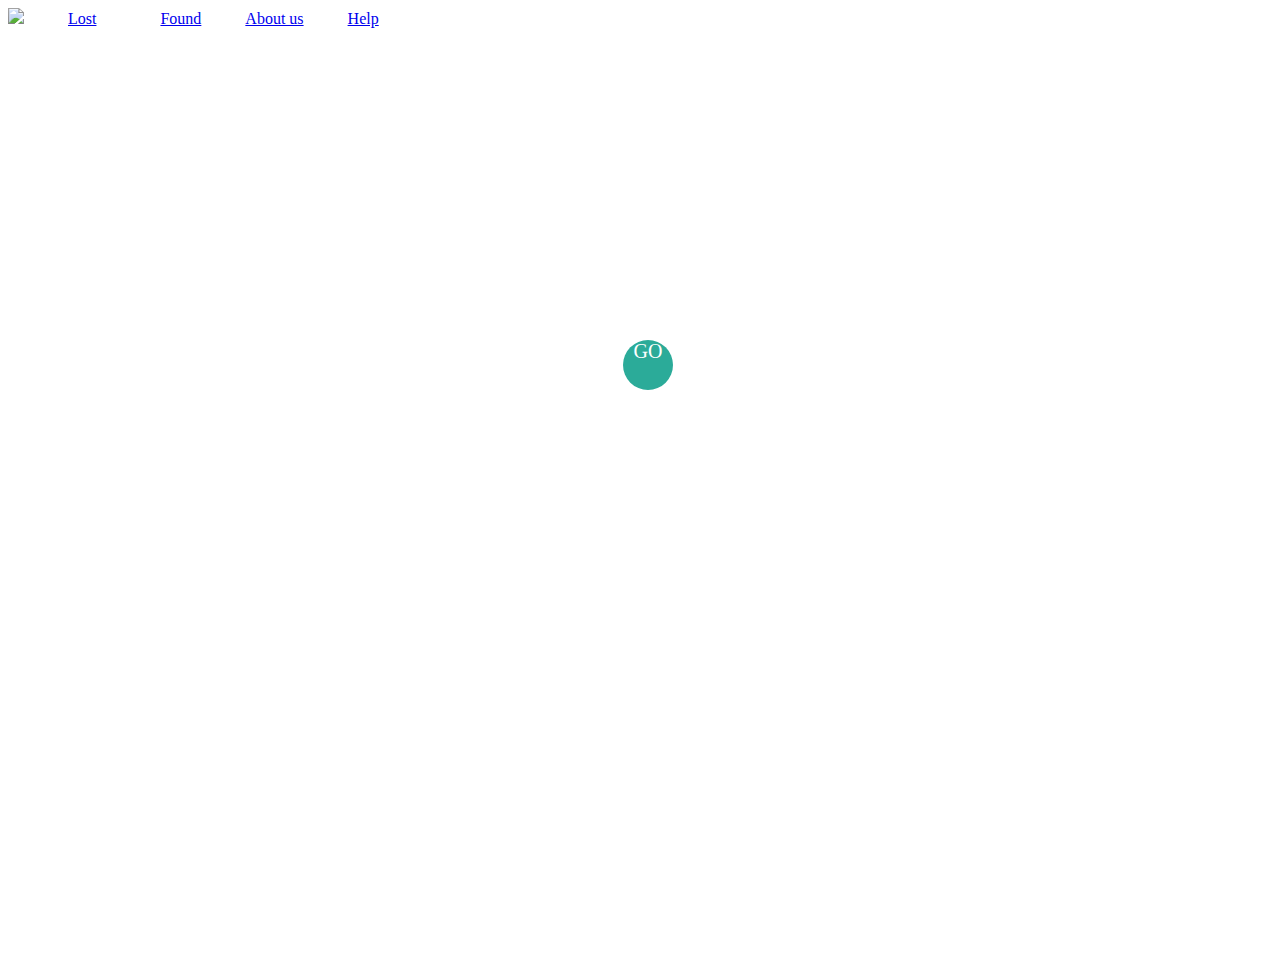
==== 失物招领/html/home.html @ bd6c9d4b "4.26" ====
<!DOCTYPE html>
<html lang="en">
<head>
    <meta charset="UTF-8">
    <title>失物招领主界面</title>
    <link href="../css/menu.css" rel="stylesheet" type="text/css"/>
    <link href="../css/bg.css" rel="stylesheet" type="text/css"/>
</head>
<body >
<header>
    <section class="qui-page">
        <section class="qui-header" >
            <a href="#" id="img" ><span><img src="../imgs/logo.jpg" ></span></a>
            <a href="#" ><span style="padding: 40px">Lost</span></a>
            <a href="#" ><span style="padding: 20px">Found</span></a>
            <a href="#" ><span style="padding: 20px">About us</span></a>
            <a href="#" ><span style="padding: 20px">Help</span></a>
        </section>
    </section>
</header>
    <section id="bg" class="cover">
        <p class="p1">
            <font color="white">LET'S BEGIN</font>
        </p>
        <img src="../imgs/dots.png">
        <p class="p2">
            <font color="white">We assist you to find the lost. </font>
        </p>
        <div class="border"><font color="white">GO</font> </div>
    </section>



</body>
</html>
---- 失物招领/css/bg.css ----
html,body{
    height: 100%;
    width: 100%;
}
header{
    padding-bottom: 50px;
}
#bg{
    background-image:url("../imgs/bg1.jpg") ;
    text-align: center;
}
.cover{
    background-size:cover;
    background-repeat: no-repeat;
    background-position: center;
    display: table;
    height: 100%;
    width: 100%;
    position: relative;
}
.p1{
    font-size: 40px;
}
.p2{
    font-size: 20px;
}
.border{
    width: 50px;
    height: 50px;
    margin: 50px auto;
    background-color: #2bab99;
    border-radius: 100px;
    font-size: 20px;
    text-align: center;
}
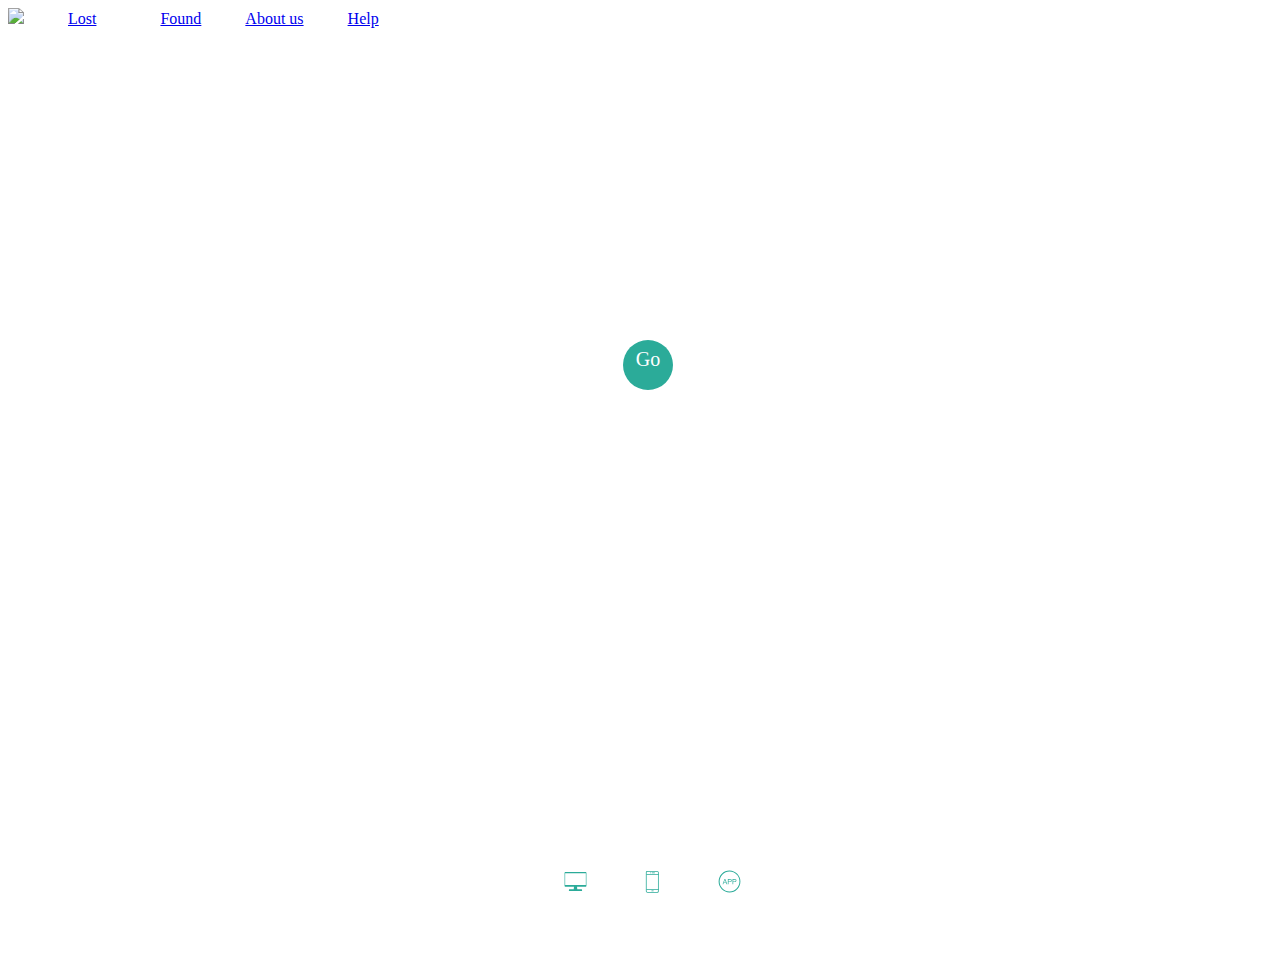
==== commit 63dc610b: "4.26" ====
--- a/失物招领/html/home.html
+++ b/失物招领/html/home.html
@@ -26,10 +26,13 @@
         <p class="p2">
             <font color="white">We assist you to find the lost. </font>
         </p>
-        <div class="border"><font color="white">GO</font> </div>
+        <div class="border"><p class="tub">Go</p> </div>
+        <div class="qui-footer">
+            <a href="#" ><span><img src="../imgs/PC.png">电脑版</span></a>
+            <a href="#" ><span><img src="../imgs/iphone.png">手机版</span></a>
+            <a href="#" ><span><img src="../imgs/app.png">app</span></a>
+        </div>
     </section>
-
-
 
 </body>
 </html>--- a/失物招领/css/bg.css
+++ b/失物招领/css/bg.css
@@ -26,10 +26,28 @@
 }
 .border{
     width: 50px;
-    height: 50px;
+    height:50px;
     margin: 50px auto;
     background-color: #2bab99;
     border-radius: 100px;
     font-size: 20px;
     text-align: center;
-}+}
+.border:hover{
+    top: -5px;
+    box-shadow: 0 0 15px white;
+    transition: all .4s;
+}
+.tub{
+    padding-top: 8px;
+    color: white;
+}
+.qui-footer {
+    position: fixed;
+    bottom: 0;
+    left:44%;
+}
+.qui-footer a{
+    text-decoration: none;
+    color:white;
+}
